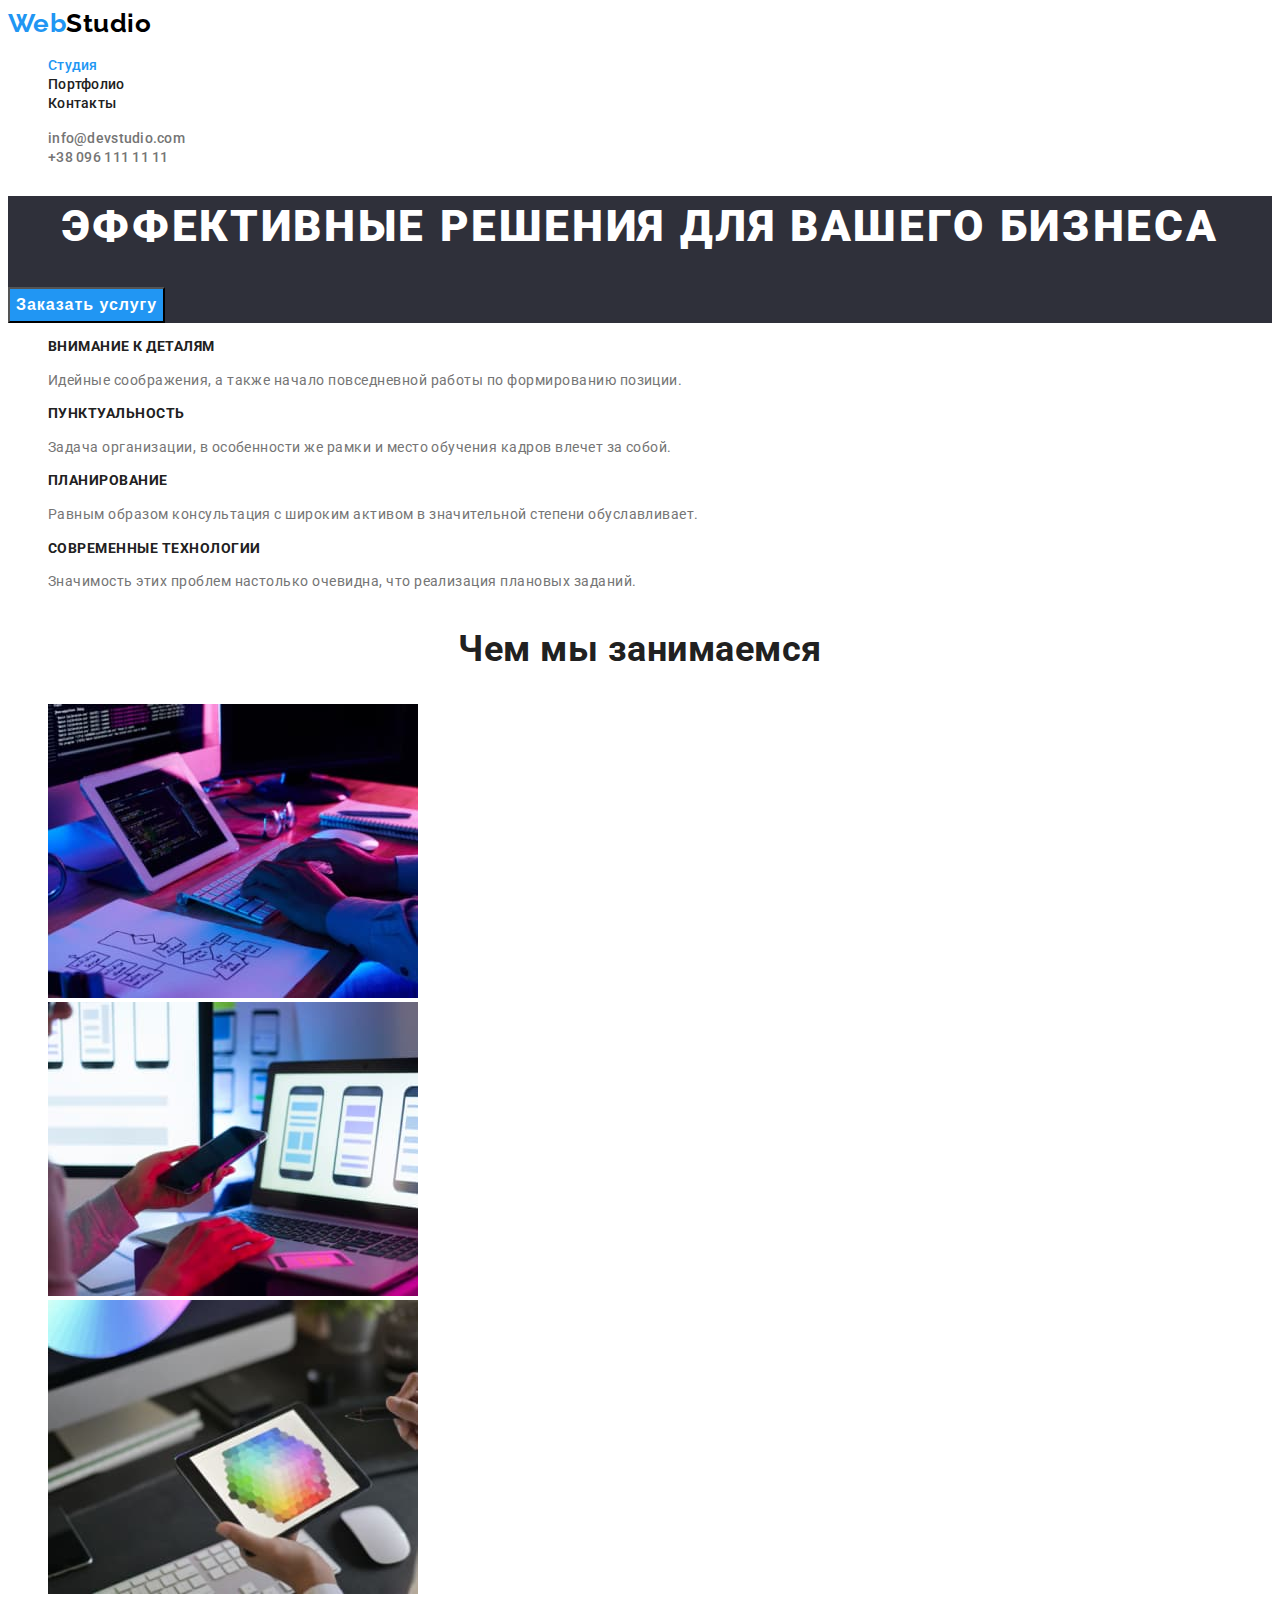
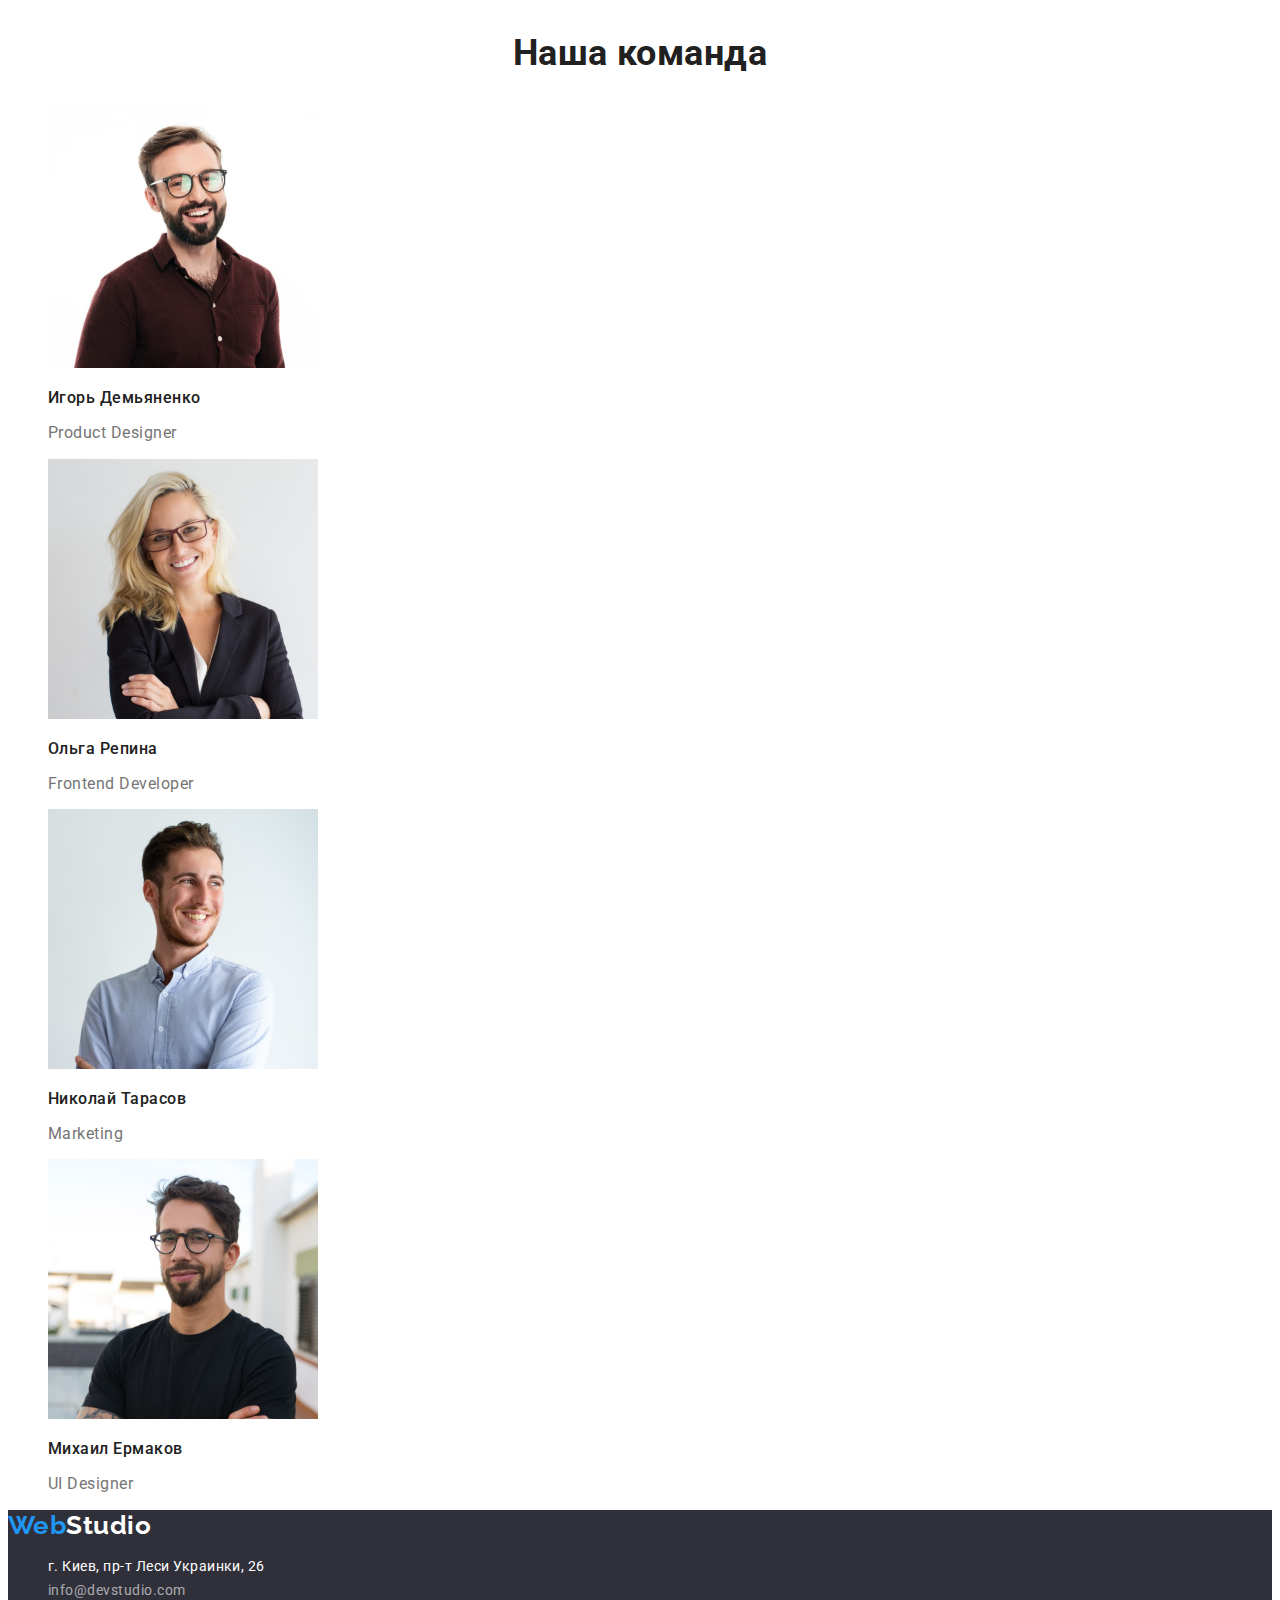
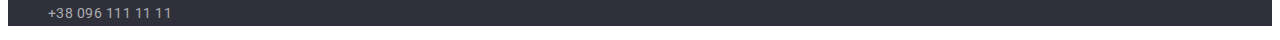
==== index.html @ 3b8f7c50 "Добавляет основные файлы" ====
<!DOCTYPE html>
<html lang="en">
  <head>
    <meta charset="UTF-8" />
    <meta http-equiv="X-UA-Compatible" content="IE=edge" />
    <meta name="viewport" content="width=device-width,initial-scale=1" />
    <link rel="preconnect" href="https://fonts.googleapis.com" />
    <link rel="preconnect" href="https://fonts.gstatic.com" crossorigin />
    <link
      href="https://fonts.googleapis.com/css2?family=Raleway:wght@700&family=Roboto:wght@400;500;700;900&display=swap"
      rel="stylesheet"
    />
    <link rel="stylesheet" href="./css/style.css" />
    <title>Main</title>
  </head>
  <body>
    <header class="page-header">
      <nav>
        <a class="logo-top link" href="./index.html">
          <span class="span-logo">Web</span>Studio
        </a>
        <ul class="site-nav list">
          <li><a class="link current" href="./index.html">Студия</a></li>
          <li><a class="link" href="./portfolio.html">Портфолио</a></li>
          <li><a class="link" href="#">Контакты</a></li>
        </ul>
      </nav>
      <ul class="auth-nav list">
        <li>
          <a class="link" href="mailto:info@devstudio.com"
            >info@devstudio.com</a
          >
        </li>
        <li><a class="link" href="tel:+380961111111">+38 096 111 11 11</a></li>
      </ul>
    </header>
    <main>
      <section class="hero">
        <h1 class="title-hero">Эффективные решения для вашего бизнеса</h1>
        <button class="button" type="button">Заказать услугу</button>
      </section>
      <section class="section">
        <h2 hidden>Варианты решений</h2>
        <ul class="feature list">
          <li>
            <h3 class="features-title">Внимание к деталям</h3>
            <p class="feature-text">
              Идейные соображения, а также начало повседневной работы по
              формированию позиции.
            </p>
          </li>
          <li>
            <h3 class="features-title">Пунктуальность</h3>
            <p class="feature-text">
              Задача организации, в особенности же рамки и место обучения кадров
              влечет за собой.
            </p>
          </li>
          <li>
            <h3 class="features-title">Планирование</h3>
            <p class="feature-text">
              Равным образом консультация с широким активом в значительной
              степени обуславливает.
            </p>
          </li>
          <li>
            <h3 class="features-title">Современные технологии</h3>
            <p class="feature-text">
              Значимость этих проблем настолько очевидна, что реализация
              плановых заданий.
            </p>
          </li>
        </ul>
      </section>
      <section class="section">
        <h2 class="section-title">Чем мы занимаемся</h2>
        <ul class="list">
          <li>
            <img
              src="./images/box1.jpg"
              alt="Работа с компьютором"
              width="370"
              height="294"
            />
          </li>
          <li>
            <img
              src="./images/box2.jpg"
              alt="Работа с компьютором"
              width="370"
              height="294"
            />
          </li>
          <li>
            <img
              src="./images/box3.jpg"
              alt="Работа с компьютором"
              width="370"
              height="294"
            />
          </li>
        </ul>
      </section>
      <section class="section">
        <h2 class="section-title">Наша команда</h2>
        <ul class="team list">
          <li>
            <img
              src="./images/img(4).jpg"
              alt="Игорь Демьяненко "
              width="270"
              height="260"
            />
            <h3 class="title">Игорь Демьяненко</h3>
            <p class="profession">Product Designer</p>
          </li>
          <li>
            <img
              src="./images/img(1).jpg"
              alt="Ольга Репина"
              width="270"
              height="260"
            />
            <h3 class="title">Ольга Репина</h3>
            <p class="profession">Frontend Developer</p>
          </li>
          <li>
            <img
              src="./images/img(2).jpg"
              alt="Николай Тарасов"
              width="270"
              height="260"
            />
            <h3 class="title">Николай Тарасов</h3>
            <p class="profession">Marketing</p>
          </li>
          <li>
            <img
              src="./images/img(3).jpg"
              alt="Михаил Ермаков"
              width="270"
              height="260"
            />
            <h3 class="title">Михаил Ермаков</h3>
            <p class="profession">UI Designer</p>
          </li>
        </ul>
      </section>
    </main>
    <footer class="footer">
      <a class="logo-bottom link" href="./index.html">
        <span class="span-logo">Web</span>Studio
      </a>
      <address>
        <ul class="info list">
          <li>
            <a
              class="address-info link"
              href="https://goo.gl/maps/KVoakZBwb8YmCrWc6"
              target="_blank"
              rel="noopener noreferrer"
              >г. Киев, пр-т Леси Украинки, 26</a
            >
          </li>
          <li>
            <a class="contact-info link" href="mailto:info@devstudio.com"
              >info@devstudio.com</a
            >
          </li>
          <li>
            <a class="contact-info link" href="tel:+380961111111"
              >+38 096 111 11 11</a
            >
          </li>
        </ul>
      </address>
    </footer>
  </body>
</html>
---- css/style.css ----
:root{
    --title-text-color:#212121;
    --accent-text-color:rgba(33, 150, 243, 1);
    --primary-color:#FFFFFF;
    --white-color:#E5E5E5;
    --background-color:#2F303A;
    --second-background-color:#F5F4FA;
    
}

body{
    /* font-family: 'Raleway', sans-serif; */
    font-family: 'Roboto', sans-serif;

    background-color: var(--primary-color);
    color: #757575;
    letter-spacing: 0.03em;
}

/*-----------HEADER */

.list{
    list-style: none;
}
.logo-top{
    color: #000000;
    font-family: 'Raleway', sans-serif;
    font-weight: 700;
    font-size: 26px;
    line-height: 1.2;
}
.span-logo{
    color: var(--accent-text-color);
}
.site-nav .link{
    color: var(--title-text-color);
    font-weight: 500;
    font-size: 14px;
    line-height: 1.1;
    letter-spacing: 0.02em;
}
.site-nav .link:hover, 
.site-nav .link:focus,
.site-nav .link.current{
    color: var(--accent-text-color);   
}
.link{
    text-decoration: none;
}
.auth-nav .link{
    color: #757575;
    font-weight: 500;
    font-size: 14px;
line-height: 1.1;
letter-spacing: 0.02em;
}
.auth-nav .link:hover, 
.auth-nav .link:focus{
    color: var(--accent-text-color); 
}
/* ------------MAIN */
.hero{
    background-color: var(--background-color);
}
.title-hero{
    color: var(--primary-color);
    font-weight: 900;
    font-size: 44px;
    line-height: 1.4;

text-align: center;
letter-spacing: 0.06em;
text-transform: uppercase;
}

.section-title{
    color: var(--title-text-color);
    font-weight: 700;
font-size: 36px;
line-height: 1.4;
text-align: center;
}
.feature .features-title{
    color: var(--title-text-color);
    font-weight: 700;
font-size: 14px;
line-height: 1.1;
text-transform: uppercase;
}
.feature .feature-text{
    font-weight: 400;
font-size: 14px;
line-height: 1.7;
}
.team .title{
    color: var(--title-text-color);
    font-weight: 500;
font-size: 16px;
line-height: 1.2;
}
.profession{
    font-weight: 400;
font-size: 16px;
line-height: 1.2;
}


/* --------------BUTTON */

.button{
    color: var(--primary-color);
    background-color: var(--accent-text-color);
    font-weight: 700;
font-size: 16px;
line-height: 1.9;

text-align: center;
letter-spacing: 0.06em;
}

/* --------------FOOTER */

.footer{
    background-color: var(--background-color);
}
.logo-bottom{
    font-family: 'Raleway', sans-serif;
    color: var(--primary-color);
    font-weight: 700;
font-size: 26px;
line-height: 1.2;
}
.info{
    font-style: normal;
    font-weight: 400;
font-size: 14px;
line-height: 1.7;
}
.address-info{
    color: var(--primary-color);
}
.contact-info{
    color: rgba(255, 255, 255, 0.6);

}
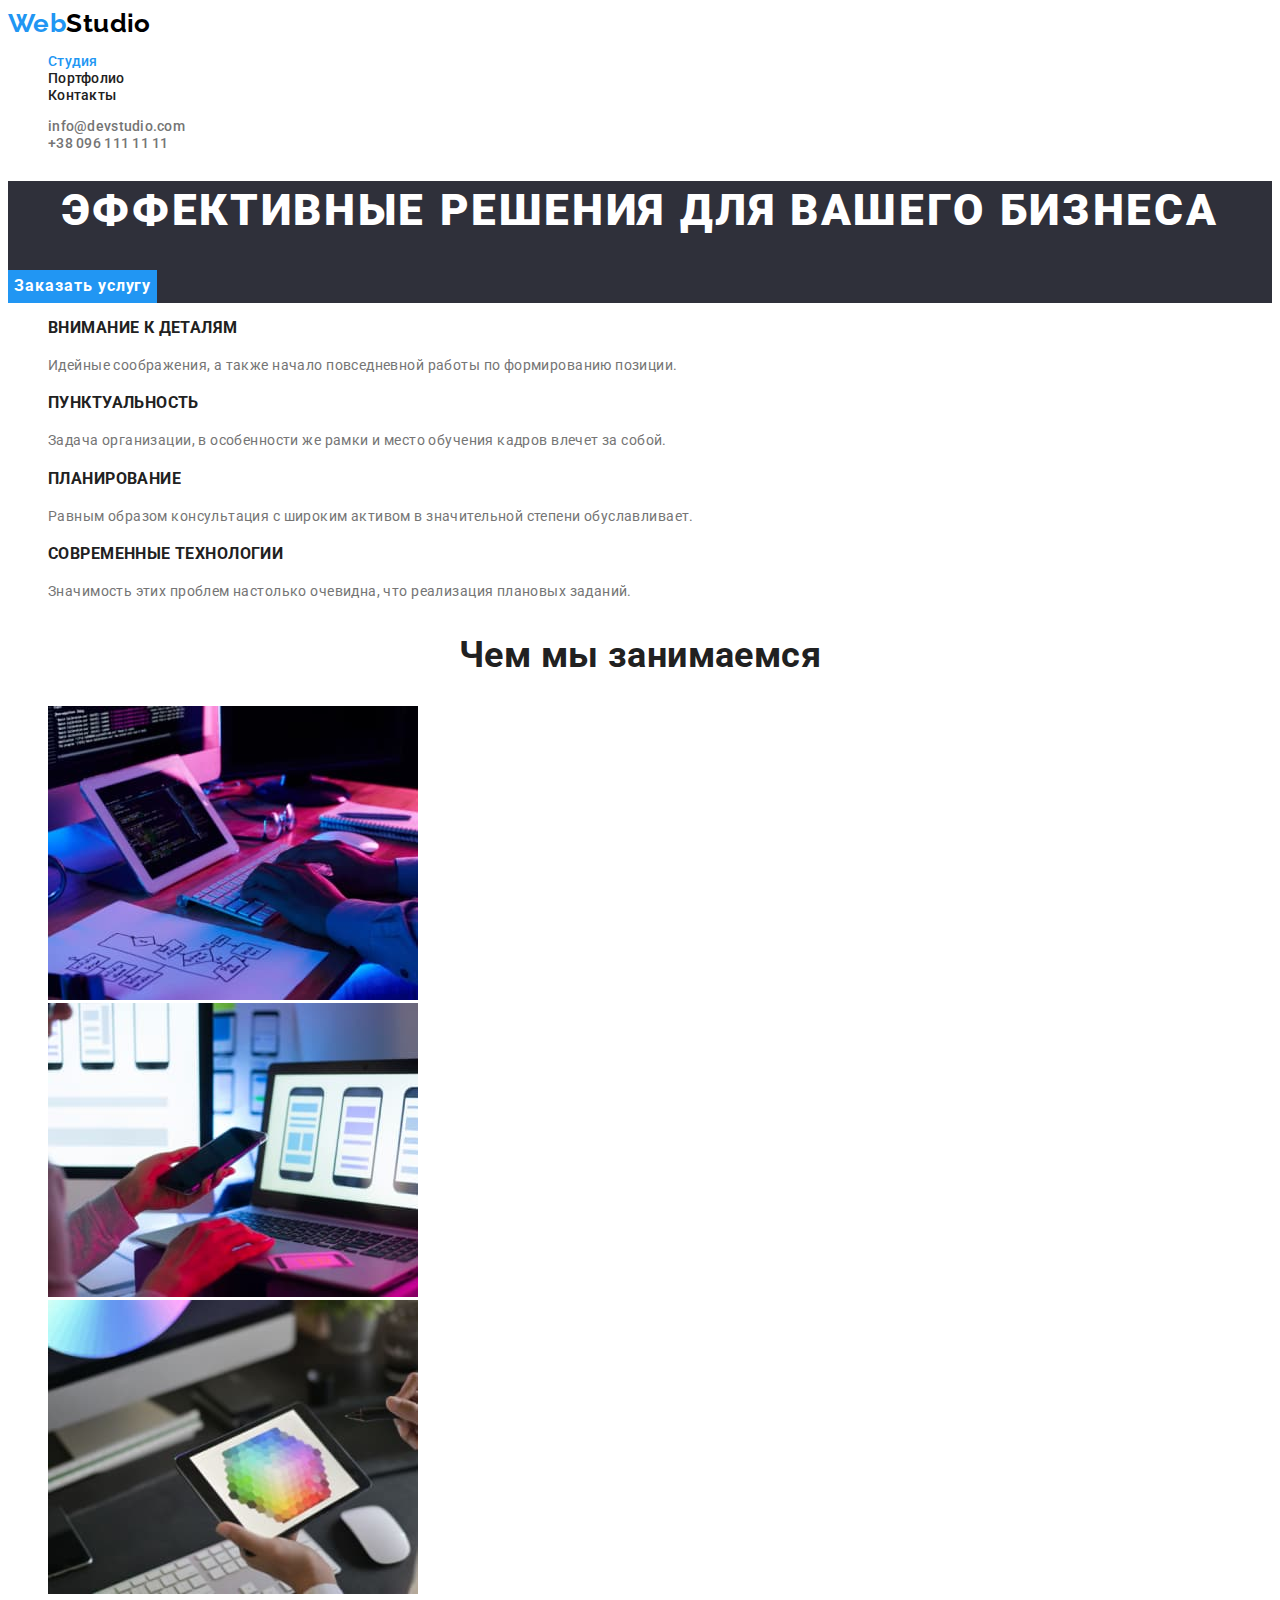
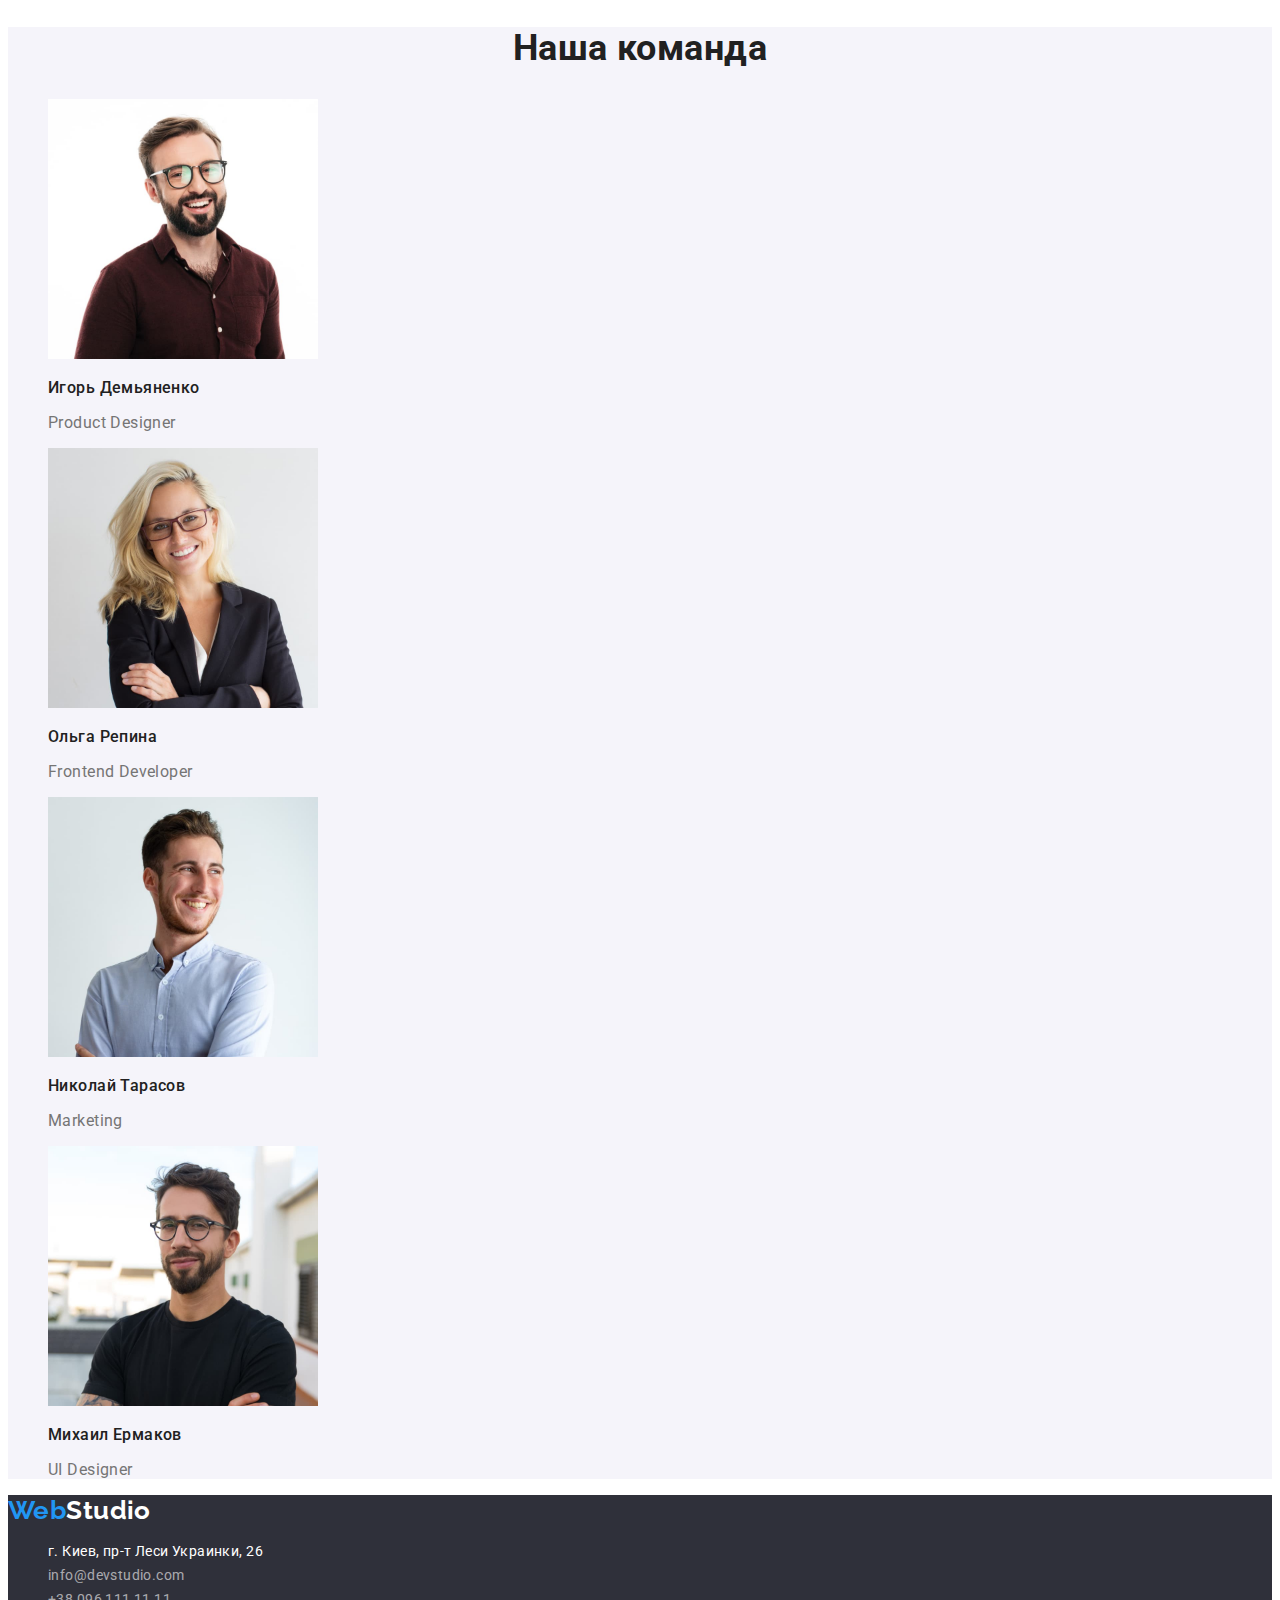
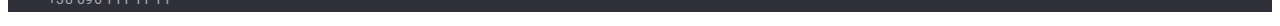
==== commit 24e8a362: "Добавляет правки" ====
--- a/index.html
+++ b/index.html
@@ -40,7 +40,7 @@
         <button class="button" type="button">Заказать услугу</button>
       </section>
       <section class="section">
-        <h2 hidden>Варианты решений</h2>
+        <h2 class="visually-hidden">Варианты решений</h2>
         <ul class="feature list">
           <li>
             <h3 class="features-title">Внимание к деталям</h3>
@@ -101,7 +101,7 @@
           </li>
         </ul>
       </section>
-      <section class="section">
+      <section class="section team-section">
         <h2 class="section-title">Наша команда</h2>
         <ul class="team list">
           <li>
--- a/css/style.css
+++ b/css/style.css
@@ -1,145 +1,203 @@
-:root{
-    --title-text-color:#212121;
-    --accent-text-color:rgba(33, 150, 243, 1);
-    --primary-color:#FFFFFF;
-    --white-color:#E5E5E5;
-    --background-color:#2F303A;
-    --second-background-color:#F5F4FA;
-    
-}
-
-body{
-    /* font-family: 'Raleway', sans-serif; */
-    font-family: 'Roboto', sans-serif;
-
-    background-color: var(--primary-color);
-    color: #757575;
-    letter-spacing: 0.03em;
+:root {
+  --title-text-color: #212121;
+  --accent-text-color: #2196F3;
+  --primary-color: #ffffff;
+  --white-color: #e5e5e5;
+  --background-color: #2f303a;
+  --second-background-color: #F5F4FA;
+  --black-color: #000000;
+  --gray-color: #757575;
+  --light-gray-color:#EEEEEE;
+  --bordings:#ECECEC;
+  --white-transparent:rgba(255, 255, 255, 0.6);
+}
+
+body {
+  font-family: "Roboto", sans-serif;
+
+  background-color: var(--primary-color);
+  color: var(--gray-color);
+  letter-spacing: 0.03em;
+  font-size: 14px;
 }
 
 /*-----------HEADER */
 
-.list{
-    list-style: none;
-}
-.logo-top{
-    color: #000000;
-    font-family: 'Raleway', sans-serif;
-    font-weight: 700;
-    font-size: 26px;
-    line-height: 1.2;
-}
-.span-logo{
+.list {
+  list-style: none;
+}
+.logo-top {
+  color: var(--black-color);
+  font-family: "Raleway", sans-serif;
+  font-weight: 700;
+  font-size: 26px;
+  line-height: 1.19;
+}
+.span-logo {
+  color: var(--accent-text-color);
+}
+.site-nav .link {
+  color: var(--title-text-color);
+  font-weight: 500;
+  line-height: 1.14;
+  letter-spacing: 0.02em;
+}
+.site-nav .link:hover,
+.site-nav .link:focus,
+.site-nav .link.current {
+  color: var(--accent-text-color);
+}
+.link {
+  text-decoration: none;
+}
+.auth-nav .link {
+  color: var(--gray-color);
+  font-weight: 500;
+  line-height: 1.14;
+  letter-spacing: 0.02em;
+}
+.auth-nav .link:hover,
+.auth-nav .link:focus {
+  color: var(--accent-text-color);
+}
+/* ------------MAIN */
+.visually-hidden {
+  position: absolute;
+  width: 1px;
+  height: 1px;
+  margin: -1px;
+  border: 0;
+  padding: 0;
+  
+  white-space: nowrap;
+  clip-path: inset(100%);
+  clip: rect(0 0 0 0);
+  overflow: hidden;
+}
+.hero {
+  background-color: var(--background-color);
+}
+.title-hero {
+  color: var(--primary-color);
+  font-weight: 900;
+  font-size: 44px;
+  line-height: 1.36;
+
+  text-align: center;
+  letter-spacing: 0.06em;
+  text-transform: uppercase;
+}
+
+.section-title {
+  color: var(--title-text-color);
+  font-weight: 700;
+  font-size: 36px;
+  line-height: 1.17;
+  text-align: center;
+}
+.feature .features-title {
+  color: var(--title-text-color);
+  font-weight: 700;
+  line-height: 1.14;
+  text-transform: uppercase;
+}
+.feature .feature-text {
+  font-weight: 400;
+  line-height: 1.71;
+}
+.team .title {
+  color: var(--title-text-color);
+  font-weight: 500;
+  font-size: 16px;
+  line-height: 1.19;
+}
+.team-section{
+    background-color: var(--second-background-color);
+}
+.profession {
+  font-weight: 400;
+  font-size: 16px;
+  line-height: 1.19;
+}
+
+/* --------------BUTTON */
+
+.button {
+  font-family: inherit;
+  color: var(--primary-color);
+  background-color: var(--accent-text-color);
+  font-weight: 700;
+  font-size: 16px;
+  line-height: 1.88;
+  cursor: pointer;
+
+  text-align: center;
+  letter-spacing: 0.06em;
+  border: none;
+}
+
+/* --------------FOOTER */
+
+.footer {
+  background-color: var(--background-color);
+}
+.logo-bottom {
+  font-family: "Raleway", sans-serif;
+  color: var(--primary-color);
+  font-weight: 700;
+  font-size: 26px;
+  line-height: 1.19;
+}
+.info {
+  font-style: normal;
+  font-weight: 400;
+  line-height: 1.71;
+}
+.address-info:hover,
+.address-info:focus,
+.contact-info:hover,
+.contact-info:focus{
     color: var(--accent-text-color);
 }
-.site-nav .link{
-    color: var(--title-text-color);
-    font-weight: 500;
-    font-size: 14px;
-    line-height: 1.1;
-    letter-spacing: 0.02em;
-}
-.site-nav .link:hover, 
-.site-nav .link:focus,
-.site-nav .link.current{
-    color: var(--accent-text-color);   
-}
-.link{
-    text-decoration: none;
-}
-.auth-nav .link{
-    color: #757575;
-    font-weight: 500;
-    font-size: 14px;
-line-height: 1.1;
-letter-spacing: 0.02em;
-}
-.auth-nav .link:hover, 
-.auth-nav .link:focus{
-    color: var(--accent-text-color); 
-}
-/* ------------MAIN */
-.hero{
-    background-color: var(--background-color);
-}
-.title-hero{
-    color: var(--primary-color);
-    font-weight: 900;
-    font-size: 44px;
-    line-height: 1.4;
-
-text-align: center;
-letter-spacing: 0.06em;
-text-transform: uppercase;
-}
-
-.section-title{
-    color: var(--title-text-color);
-    font-weight: 700;
-font-size: 36px;
-line-height: 1.4;
-text-align: center;
-}
-.feature .features-title{
-    color: var(--title-text-color);
-    font-weight: 700;
-font-size: 14px;
-line-height: 1.1;
-text-transform: uppercase;
-}
-.feature .feature-text{
-    font-weight: 400;
-font-size: 14px;
-line-height: 1.7;
-}
-.team .title{
-    color: var(--title-text-color);
-    font-weight: 500;
-font-size: 16px;
-line-height: 1.2;
-}
-.profession{
-    font-weight: 400;
-font-size: 16px;
-line-height: 1.2;
-}
-
-
-/* --------------BUTTON */
-
-.button{
-    color: var(--primary-color);
-    background-color: var(--accent-text-color);
-    font-weight: 700;
-font-size: 16px;
-line-height: 1.9;
-
-text-align: center;
-letter-spacing: 0.06em;
-}
-
-/* --------------FOOTER */
-
-.footer{
-    background-color: var(--background-color);
-}
-.logo-bottom{
-    font-family: 'Raleway', sans-serif;
-    color: var(--primary-color);
-    font-weight: 700;
-font-size: 26px;
-line-height: 1.2;
-}
-.info{
-    font-style: normal;
-    font-weight: 400;
-font-size: 14px;
-line-height: 1.7;
-}
-.address-info{
-    color: var(--primary-color);
-}
-.contact-info{
-    color: rgba(255, 255, 255, 0.6);
-
-}+.address-info {
+  color: var(--primary-color);
+}
+.contact-info {
+  color: var(--white-transparent);
+}
+
+/*------------------------ PORTFOLIO */
+
+.filter-button {
+  color: var(--title-text-color);
+  background-color: var(--second-background-color);
+  font-weight: 500;
+  font-size: 16px;
+  font-family: inherit;
+  line-height: 1.63;
+  cursor: pointer;
+
+  text-align: center;
+  letter-spacing: 0.03em;
+  border: none;
+}
+.filter-button:hover,
+.filter-button:focus {
+  background-color: var(--accent-text-color);
+  cursor: pointer;
+}
+.projects-title {
+  color: var(--title-text-color);
+  font-weight: 700;
+  font-size: 18px;
+  line-height: 2;
+
+  letter-spacing: 0.06em;
+}
+.projects-text {
+  font-weight: 400;
+  font-size: 16px;
+  line-height: 1.88;
+
+  letter-spacing: 0.03em;
+}
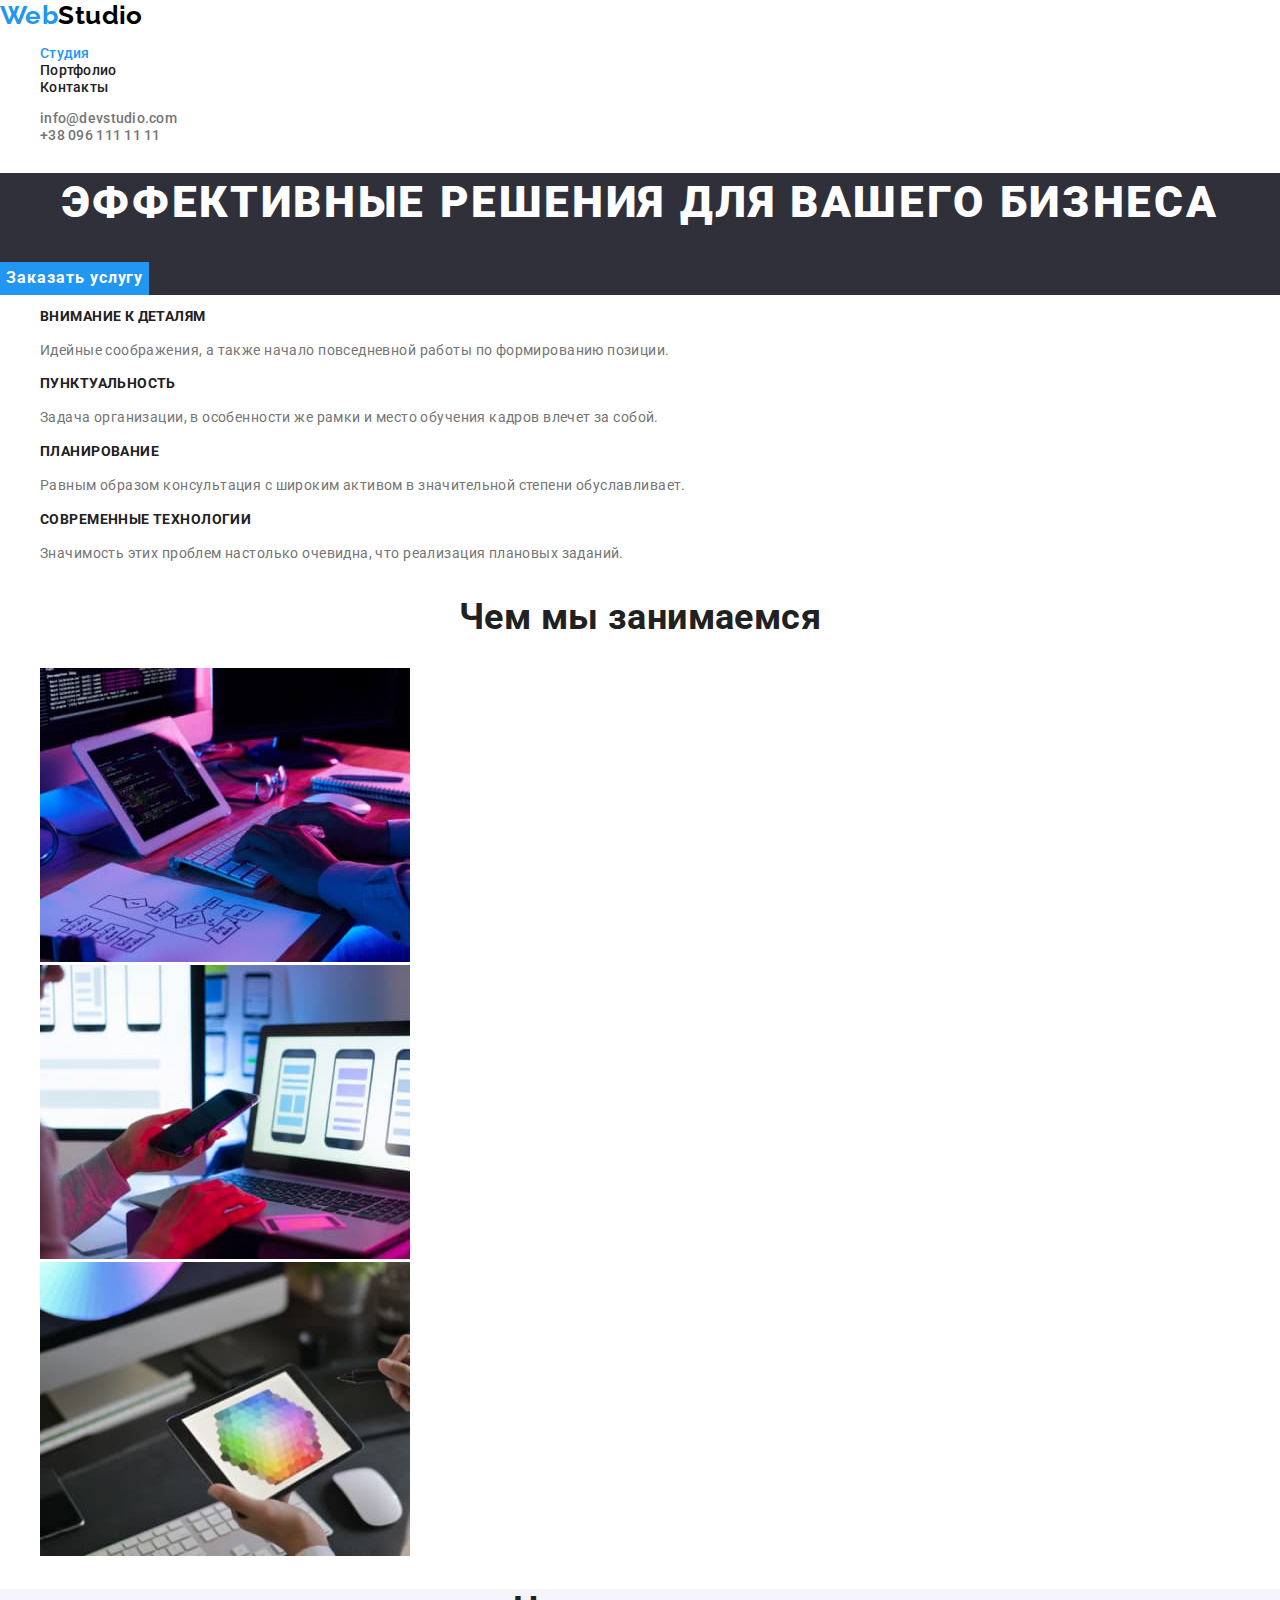
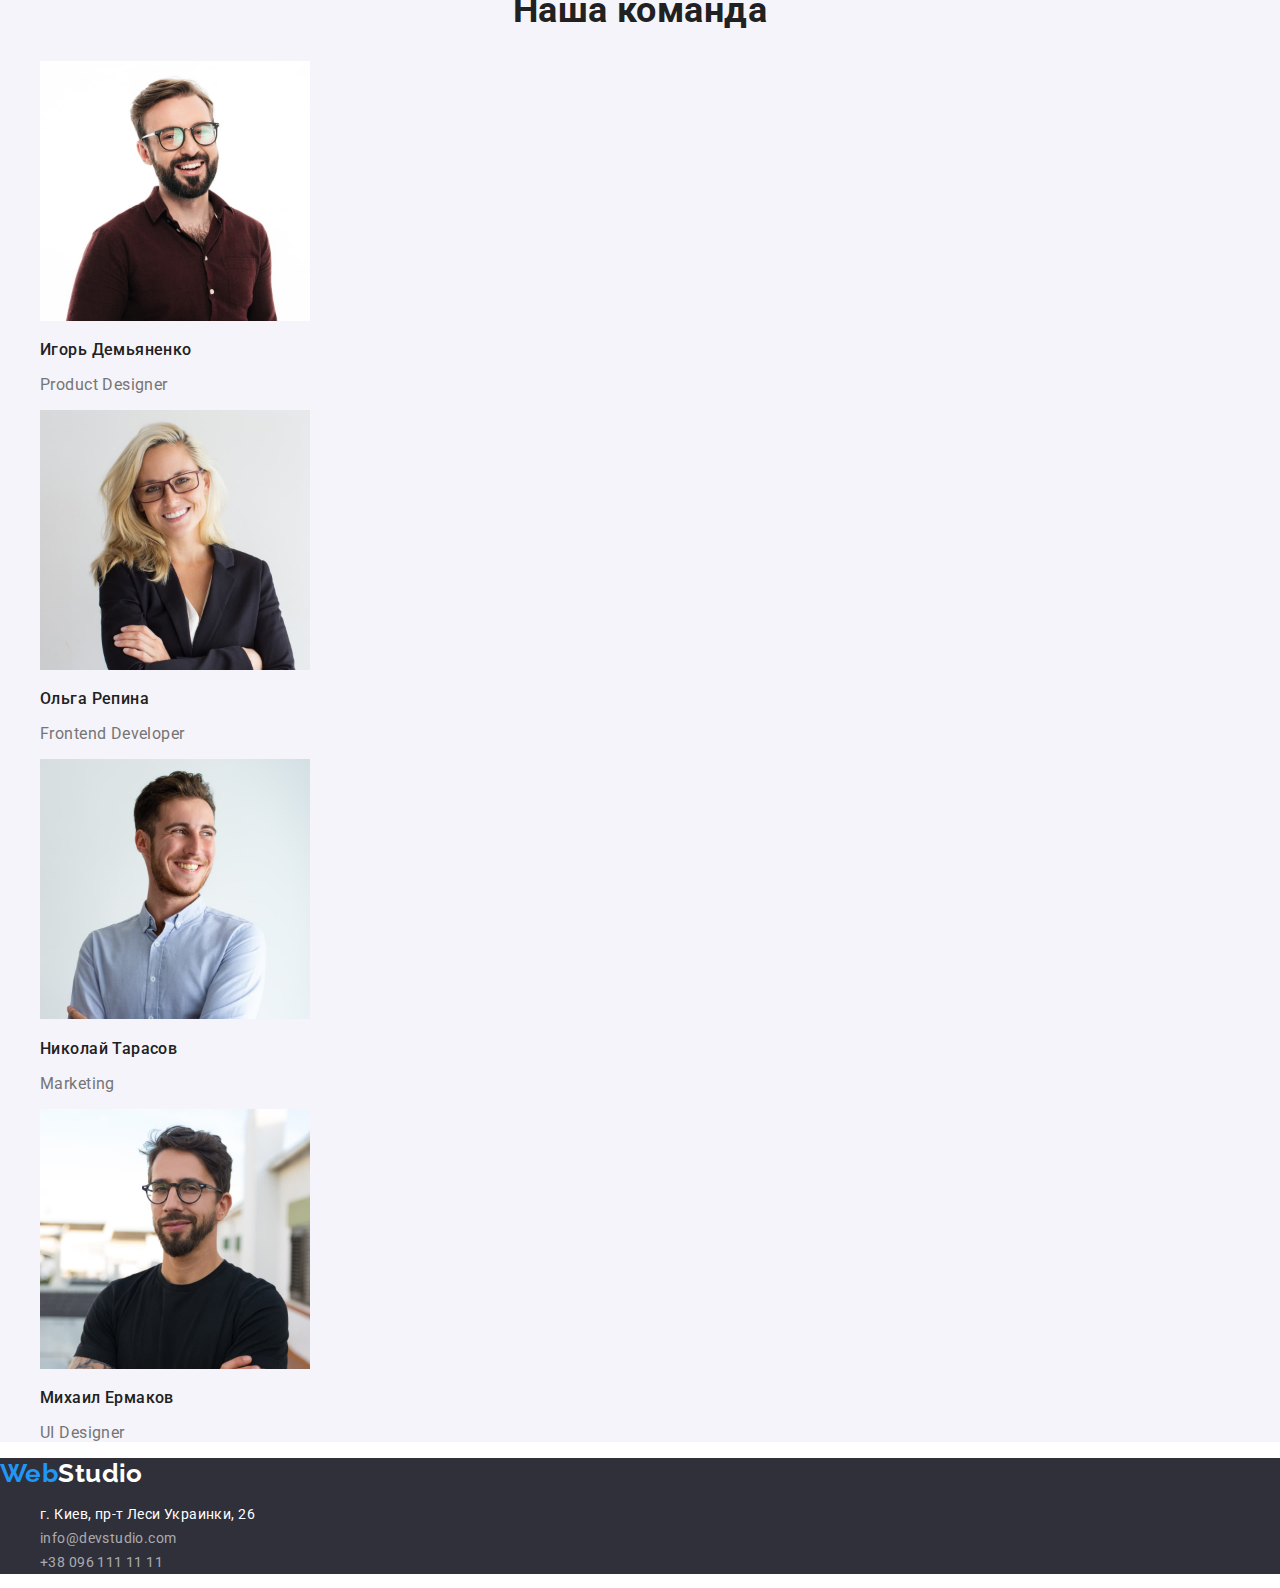
==== commit 77aa6482: "Добавляет изменения" ====
--- a/index.html
+++ b/index.html
@@ -9,6 +9,10 @@
     <link
       href="https://fonts.googleapis.com/css2?family=Raleway:wght@700&family=Roboto:wght@400;500;700;900&display=swap"
       rel="stylesheet"
+    />
+    <link
+      rel="stylesheet"
+      href="https://cdnjs.cloudflare.com/ajax/libs/modern-normalize/1.1.0/modern-normalize.min.css"
     />
     <link rel="stylesheet" href="./css/style.css" />
     <title>Main</title>
--- a/css/style.css
+++ b/css/style.css
@@ -97,6 +97,7 @@
 }
 .feature .features-title {
   color: var(--title-text-color);
+  font-size: 14px;
   font-weight: 700;
   line-height: 1.14;
   text-transform: uppercase;
@@ -184,7 +185,7 @@
 .filter-button:hover,
 .filter-button:focus {
   background-color: var(--accent-text-color);
-  cursor: pointer;
+  color: var(--primary-color);
 }
 .projects-title {
   color: var(--title-text-color);
